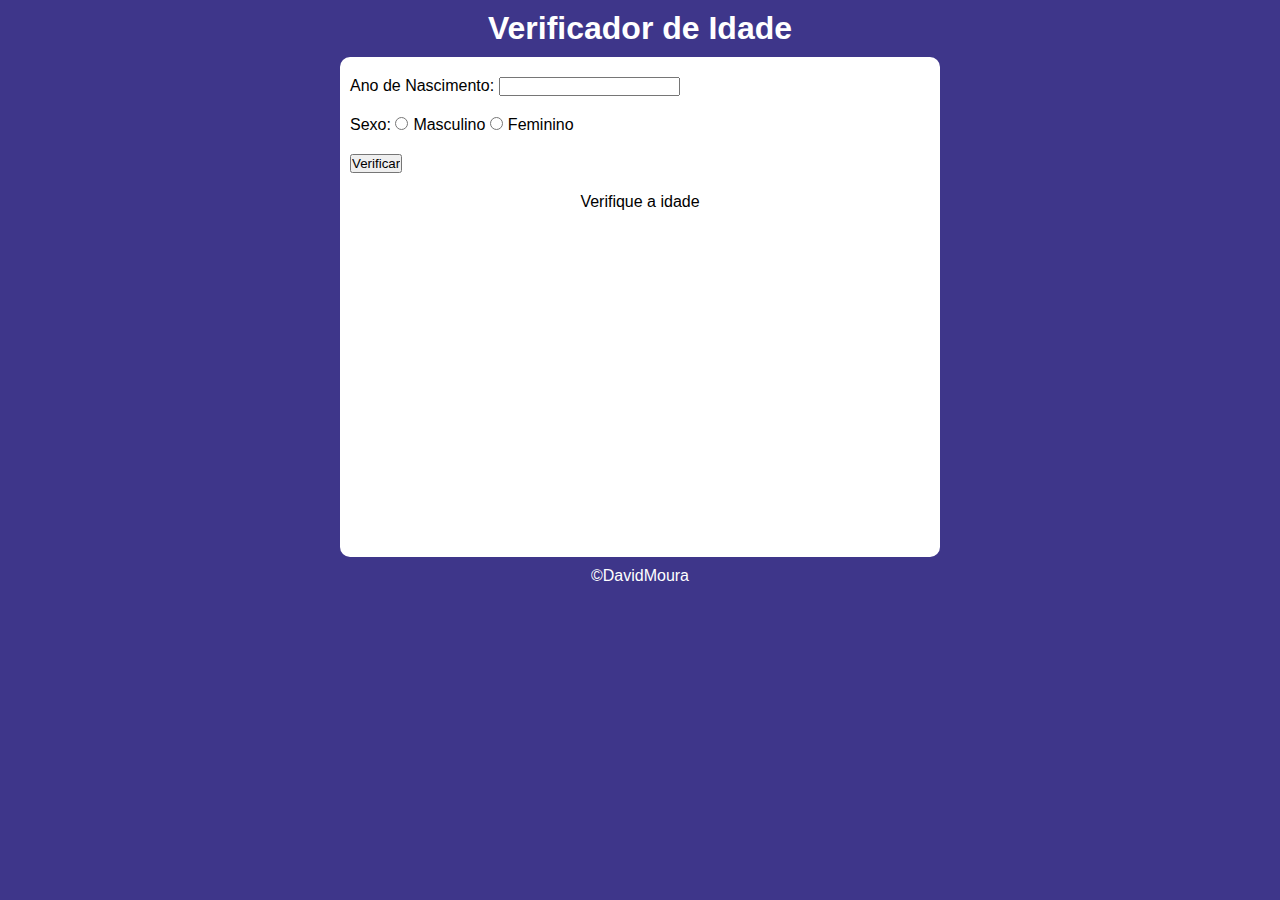
==== exercicios/ex002/index.html @ ff74620e "Criei o ex002" ====
<!DOCTYPE html>
<html lang="pt-br">
<head>
    <meta charset="UTF-8">
    <meta http-equiv="X-UA-Compatible" content="IE=edge">
    <meta name="viewport" content="width=device-width, initial-scale=1.0">
    <title>Verificador de idade</title>
    <link rel="stylesheet" href="css/style.css">
</head>
<body>
    <h1>Verificador de Idade</h1>
    <main>
        <form>
            <div>
                <label for="nasc">Ano de Nascimento:</label>
                <input type="number" name="nasc" id="nasc">
            </div>
            <div>
                <label for="sex">Sexo:</label>
                <input type="radio" name="sex" id="sex" value="homem">Masculino
                <input type="radio" name="sex" id="sex" value="mulher">Feminino
            </div>
            <div>
                <input type="button" value="Verificar" onclick="idade()">
            </div>
        </form>
        <p id="res">Verifique a idade</p>
        <div id="img">
    </main>
    <footer>
        <p>&copy;DavidMoura</p>
    </footer>

    <script src="javascript/script.js"></script>
</body>
</html>
---- exercicios/ex002/css/style.css ----
@charset 'UTF-8';

*
{
    box-sizing: border-box;
    font-family: Arial, Helvetica, sans-serif;
    padding: 0;
    margin: 0;
}

body
{
    display: flex;
    flex-direction: column;
    justify-content: center;
    align-items: center;
    background-color: rgb(62, 54, 138);
    color: white;
}

h1 {
    margin: 10px 0px;
}

main
{
    width: 600px;
    height: 500px;
    background-color: white;
    color: black;
    border-radius: 10px;
}

#res
{
    text-align: center;
    margin-bottom: 20px;
}

#img
{
    width: 300px;
    height: 300px;
    background-position: center;
    background-size: cover;
    margin: auto;
    border-radius: 50%;
}

form
{
    padding: 10px;
}

form div
{
    padding: 10px 0px;
}

input
{
    margin-right: 5px;
}

footer
{
    margin-top: 10px;
}
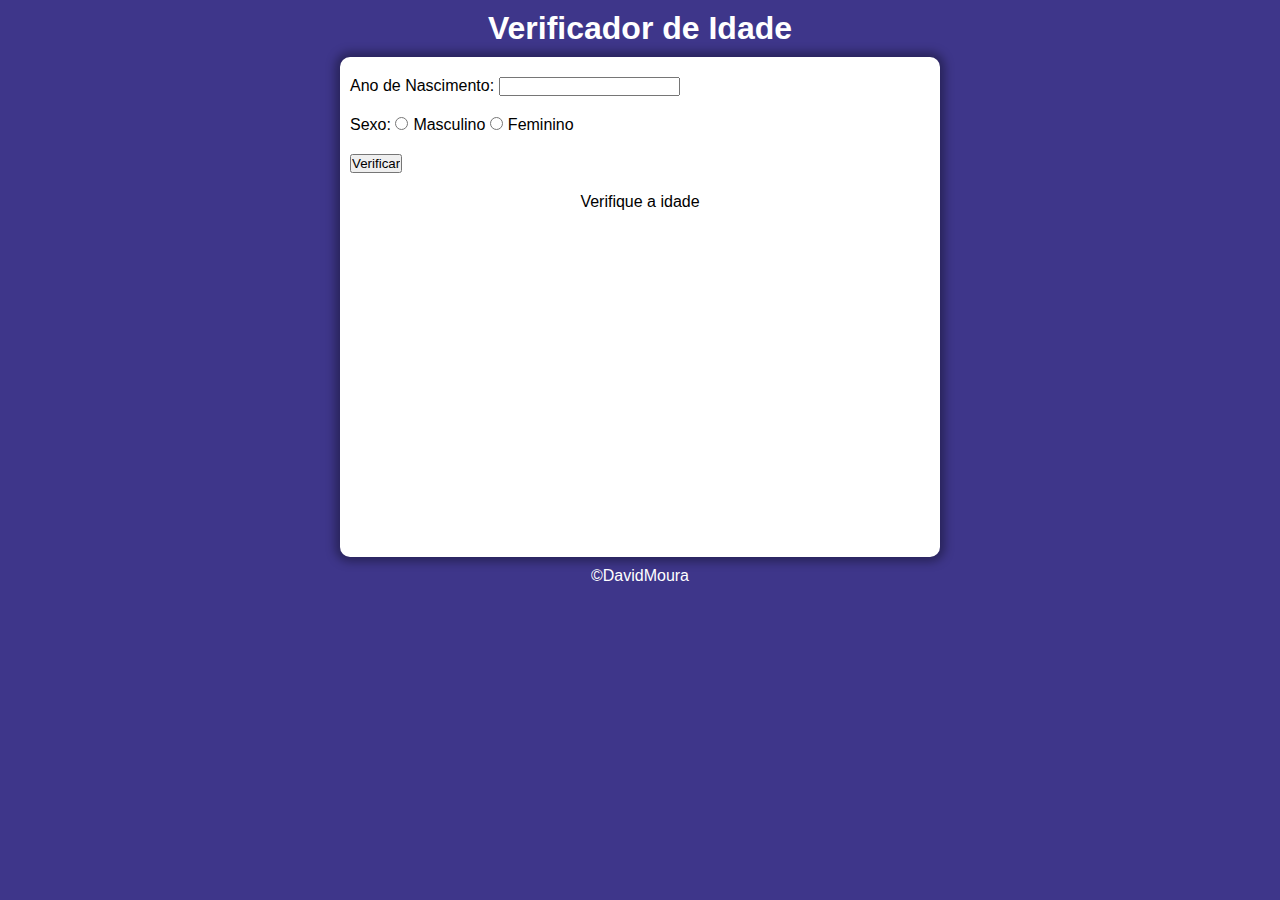
==== commit aa996a05: "Mudei as imagens" ====
--- a/exercicios/ex002/index.html
+++ b/exercicios/ex002/index.html
@@ -17,8 +17,8 @@
             </div>
             <div>
                 <label for="sex">Sexo:</label>
-                <input type="radio" name="sex" id="sex" value="homem">Masculino
-                <input type="radio" name="sex" id="sex" value="mulher">Feminino
+                <input type="radio" name="sex" id="msex" value="homem"><label for="msex">Masculino</label>
+                <input type="radio" name="sex" id="fsex" value="mulher"><label for="fsex">Feminino</label>
             </div>
             <div>
                 <input type="button" value="Verificar" onclick="idade()">
--- a/exercicios/ex002/css/style.css
+++ b/exercicios/ex002/css/style.css
@@ -29,6 +29,7 @@
     background-color: white;
     color: black;
     border-radius: 10px;
+    box-shadow: 0px 0px 10px 5px rgba(0, 0, 0, 0.342);
 }
 
 #res
